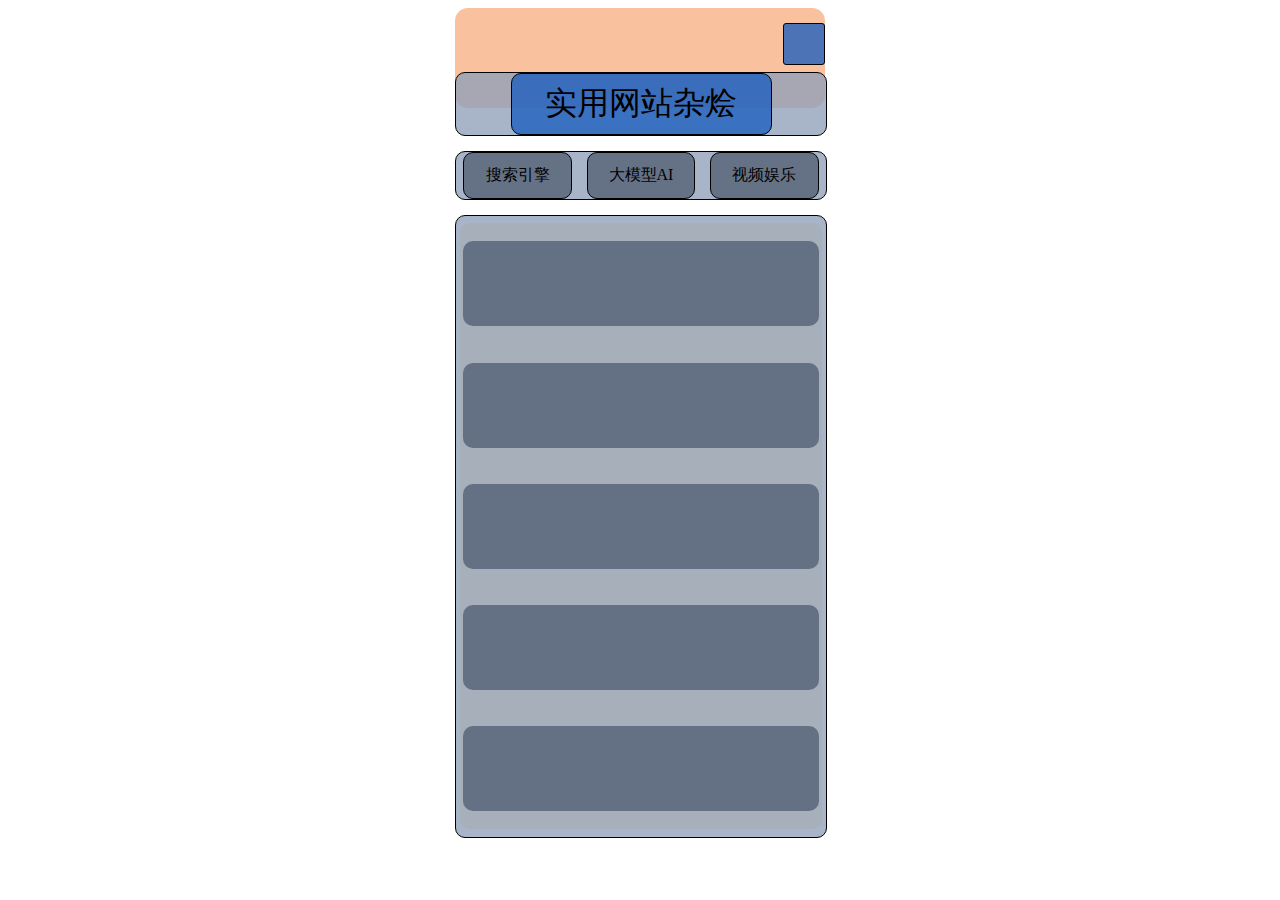
==== index.html @ 36138213 "Update index.html" ====
<!DOCTYPE html>
<html lang="zh">
<head>
    <meta charset="UTF-8">
    <meta name="viewport" content="width=device-width, initial-scale=1.0, maximum-scale=1.0, user-scalable=no">
    <title>改改看</title>
    <link rel="stylesheet" href="./styles.css">
</head>
<body>
    <div class="zhu">
        <div class="guanyu"></div>
        <div class="biaoti">
            <div class="biaoti-nei">实用网站杂烩</div>
        </div>
        <div class="biaoti">
            <div class="biaoti-nei-fenlei">搜索引擎</div>
            <div class="biaoti-nei-fenlei">大模型AI</div>
            <div class="biaoti-nei-fenlei">视频娱乐</div>
        </div>
        <div class="biaoti">
            <div class="biaoti-nei-liebiao">
                <div class="biaoti-nei-liebiao-nei"></div>
                <div class="biaoti-nei-liebiao-nei"></div>
                <div class="biaoti-nei-liebiao-nei"></div>
                <div class="biaoti-nei-liebiao-nei"></div>
                <div class="biaoti-nei-liebiao-nei"></div>
            </div>
        </div>
    </div>
<script src=""></script>
</body>
</html>
---- styles.css ----
.zhu {
  margin-left: auto;
  margin-right: auto;
  width: 370px;
  height: 100px;
  border-radius: 13px;
  background-color: rgba(241, 117, 40, 0.452);
}

.guanyu {
  float: right;
  width: 40px;
  height: 40px;
  margin-top: 4%;
  border-radius: 3px;
  background-color: rgba(27, 93, 190, 0.776);
  border: 1px solid #000; 

}

.biaoti {
  float: left;
  display: flex;  
  justify-content: center; /* 水平居中 */  
  align-items: center; /* 垂直居中 */ 
  width: 100%;
  margin-top: 2%;
  margin-bottom: 2%;
  border-radius: 10px;
  background-color: rgba(143, 160, 185, 0.776);
  border: 1px solid #000; 
  clear: both;
}

.biaoti-nei {
  display: flex;  
  justify-content: center; /* 水平居中 */  
  align-items: center; /* 垂直居中 */ 
  width: 70%;
  height: 60px;
  border-radius: 10px;
  background-color: rgba(27, 93, 190, 0.776);
  border: 1px solid #000; 
  font-size: 200%;
}

.biaoti-nei-fenlei {
  display: flex;  
  justify-content: center; /* 水平居中 */  
  align-items: center; /* 垂直居中 */ 
  margin-left: 2%;
  margin-right: 2%;
  width: 30%;
  height: 45px;
  border-radius: 10px;
  background-color: rgba(81, 94, 114, 0.776);
  border: 1px solid #000; 
  font-size: 100%;
}

.biaoti-nei-liebiao {
  width: 98%;
  margin-top: 2%;
  margin-bottom: 2%;
  border-radius: 10px;
  background-color: rgba(165, 172, 181, 0.776);
}

.biaoti-nei-liebiao-nei {
  float: left;
  margin-left: 1%;
  width: 98%;
  height: 85px;
  margin-top: 5%;
  margin-bottom: 5%;
  border-radius: 10px;
  background-color: rgba(81, 94, 114, 0.776);
  clear: both;
}
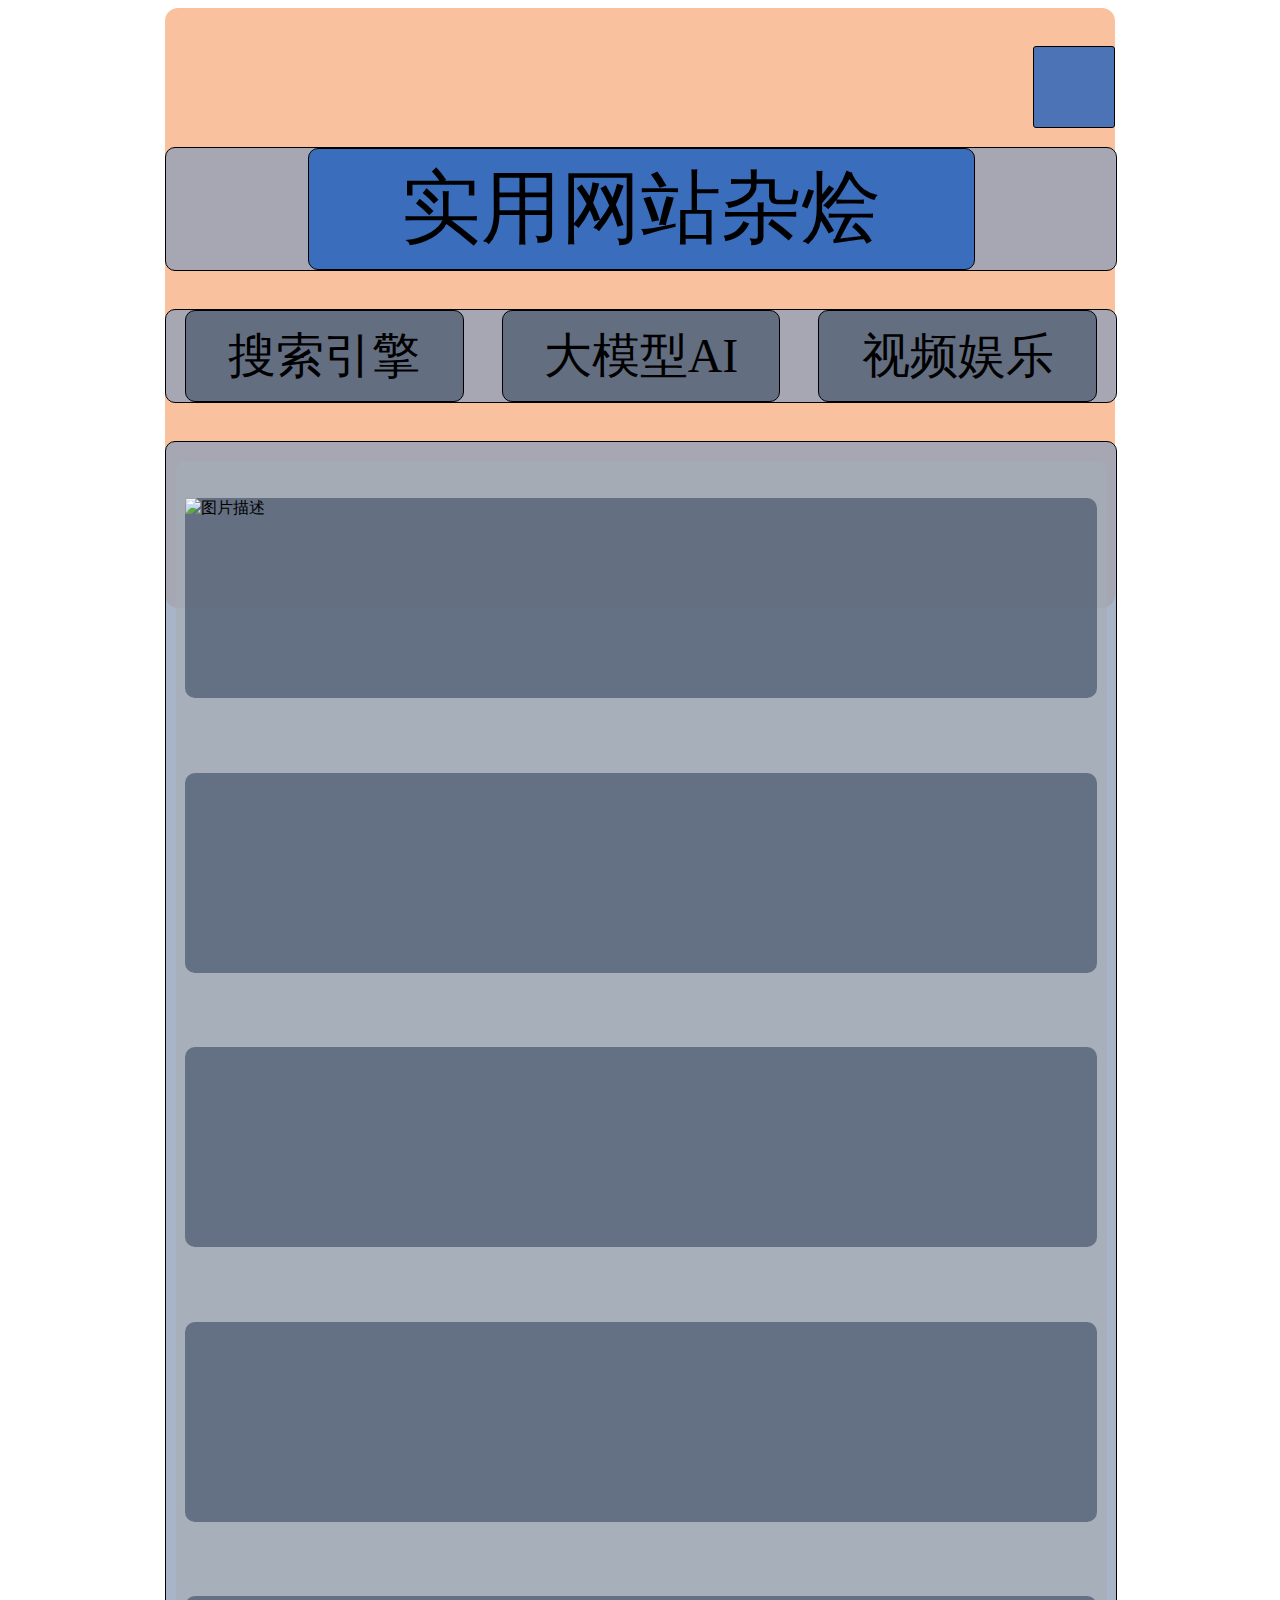
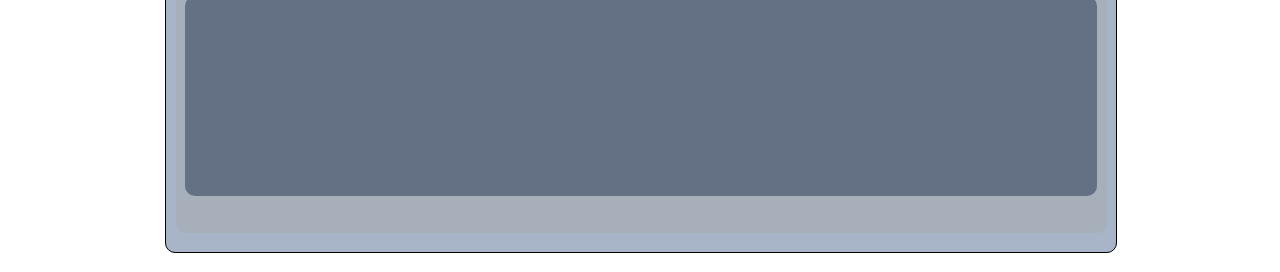
==== commit 6466af48: "Update index.html" ====
--- a/index.html
+++ b/index.html
@@ -2,7 +2,7 @@
 <html lang="zh">
 <head>
     <meta charset="UTF-8">
-    <meta name="viewport" content="width=device-width, initial-scale=1.0, maximum-scale=1.0, user-scalable=no">
+    <meta name="viewport"  initial-scale=1.0, maximum-scale=1.0, user-scalable=no">
     <title>改改看</title>
     <link rel="stylesheet" href="./styles.css">
 </head>
@@ -19,7 +19,11 @@
         </div>
         <div class="biaoti">
             <div class="biaoti-nei-liebiao">
-                <div class="biaoti-nei-liebiao-nei"></div>
+                <div class="biaoti-nei-liebiao-nei">
+                    <img src="./12341.jpg" alt="图片描述" class="tu">
+                    <div class="biaoti-nei-liebiao-nei-miaoshu"></div>
+                    <div class="biaoti-nei-liebiao-nei-lianjie"></div>
+                </div>
                 <div class="biaoti-nei-liebiao-nei"></div>
                 <div class="biaoti-nei-liebiao-nei"></div>
                 <div class="biaoti-nei-liebiao-nei"></div>
--- a/styles.css
+++ b/styles.css
@@ -1,16 +1,17 @@
+
 .zhu {
   margin-left: auto;
   margin-right: auto;
-  width: 370px;
-  height: 100px;
+  width: 950px;
+  height: 600px;
   border-radius: 13px;
   background-color: rgba(241, 117, 40, 0.452);
 }
 
 .guanyu {
   float: right;
-  width: 40px;
-  height: 40px;
+  width: 80px;
+  height: 80px;
   margin-top: 4%;
   border-radius: 3px;
   background-color: rgba(27, 93, 190, 0.776);
@@ -37,11 +38,11 @@
   justify-content: center; /* 水平居中 */  
   align-items: center; /* 垂直居中 */ 
   width: 70%;
-  height: 60px;
+  height: 120px;
   border-radius: 10px;
   background-color: rgba(27, 93, 190, 0.776);
   border: 1px solid #000; 
-  font-size: 200%;
+  font-size: 500%;
 }
 
 .biaoti-nei-fenlei {
@@ -51,11 +52,11 @@
   margin-left: 2%;
   margin-right: 2%;
   width: 30%;
-  height: 45px;
+  height: 90px;
   border-radius: 10px;
   background-color: rgba(81, 94, 114, 0.776);
   border: 1px solid #000; 
-  font-size: 100%;
+  font-size: 300%;
 }
 
 .biaoti-nei-liebiao {
@@ -70,9 +71,9 @@
   float: left;
   margin-left: 1%;
   width: 98%;
-  height: 85px;
-  margin-top: 5%;
-  margin-bottom: 5%;
+  height: 200px;
+  margin-top: 4%;
+  margin-bottom: 4%;
   border-radius: 10px;
   background-color: rgba(81, 94, 114, 0.776);
   clear: both;
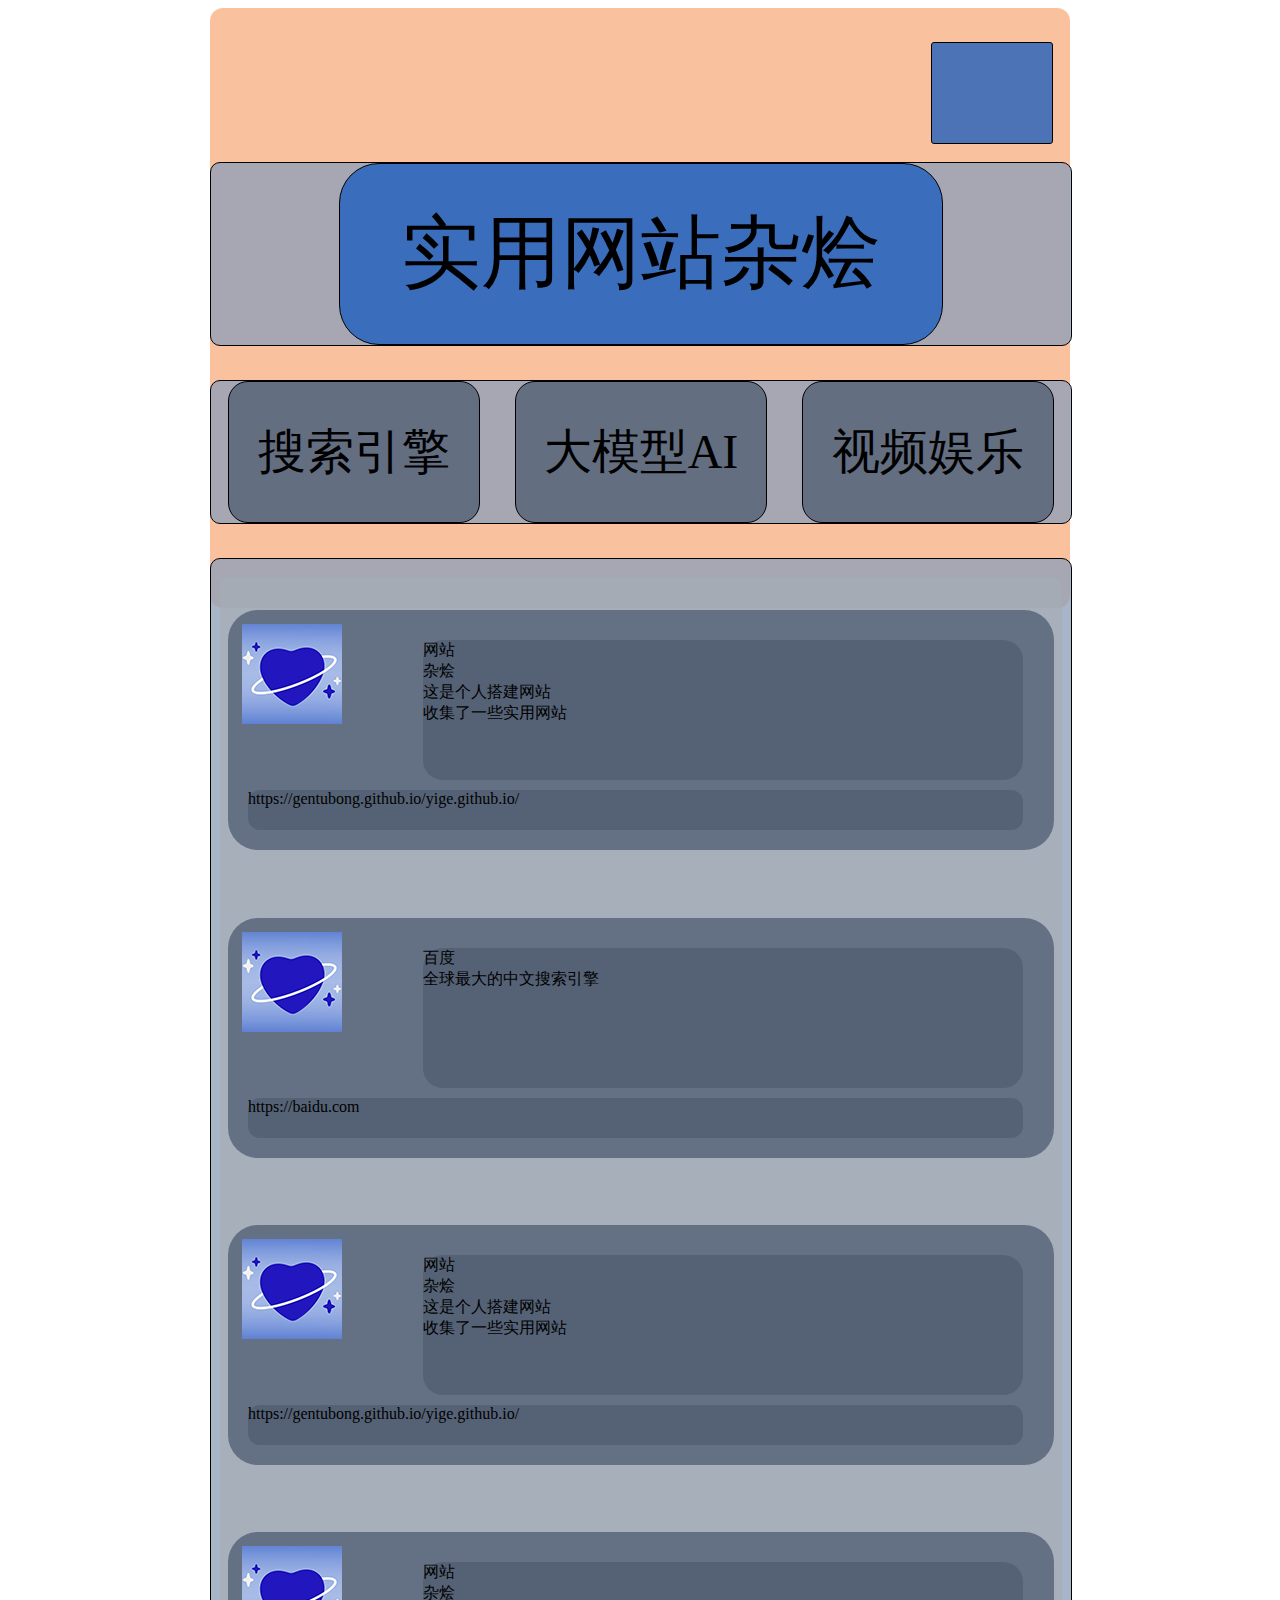
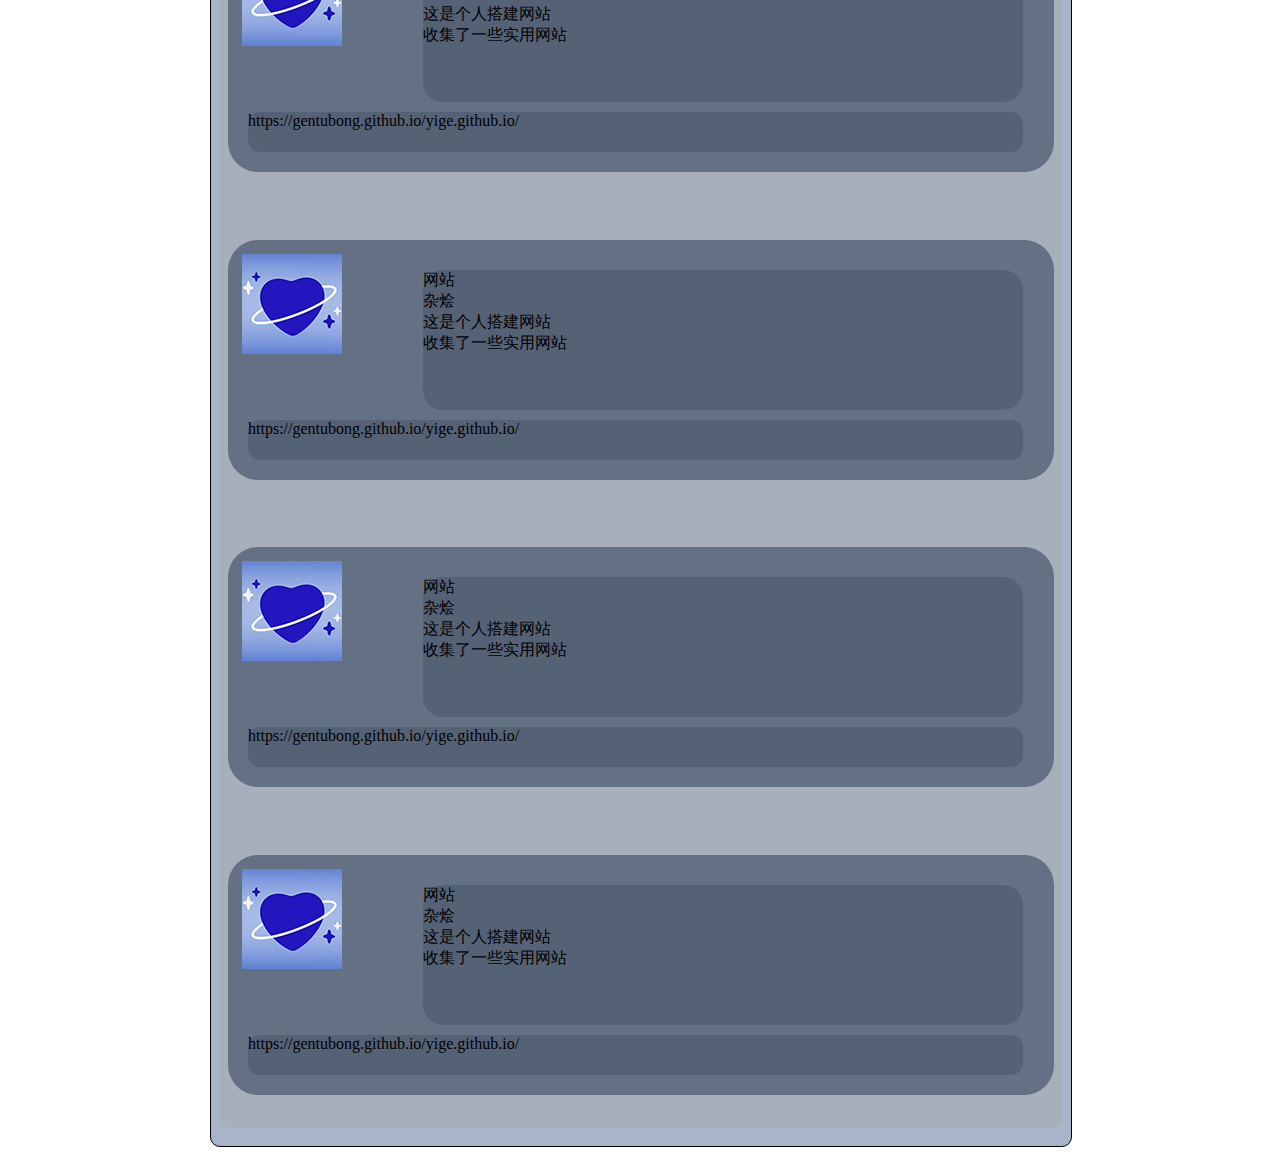
==== commit 72dbb22a: "Update index.html" ====
--- a/index.html
+++ b/index.html
@@ -3,12 +3,16 @@
 <head>
     <meta charset="UTF-8">
     <meta name="viewport"  initial-scale=1.0, maximum-scale=1.0, user-scalable=no">
-    <title>改改看</title>
+    <title>实用网站杂烩</title>
     <link rel="stylesheet" href="./styles.css">
 </head>
 <body>
     <div class="zhu">
-        <div class="guanyu"></div>
+        <div class="guanyu" onclick="guanyu()">
+            <div class="guanyu-nei"></div>
+            <div class="guanyu-nei"></div>
+            <div class="guanyu-nei"></div>
+        </div>
         <div class="biaoti">
             <div class="biaoti-nei">实用网站杂烩</div>
         </div>
@@ -19,18 +23,79 @@
         </div>
         <div class="biaoti">
             <div class="biaoti-nei-liebiao">
-                <div class="biaoti-nei-liebiao-nei">
-                    <img src="./12341.jpg" alt="图片描述" class="tu">
-                    <div class="biaoti-nei-liebiao-nei-miaoshu"></div>
-                    <div class="biaoti-nei-liebiao-nei-lianjie"></div>
+                <div class="biaoti-nei-liebiao-nei" id="id-1">
+                    <div class="tu">
+                        <img src="./12341.jpg" alt="图片描述" class="tu-nei">
+                    </div>
+                    <div class="biaoti-nei-liebiao-nei-miaoshu">
+                        <div class="miaoshu-biaoti">网站<br>杂烩</div><!-- 标题 -->
+                        <div class="miaoshu-neirong">这是个人搭建网站<br>收集了一些实用网站</div><!-- 描述 -->
+                    </div> 
+                    <div class="biaoti-nei-liebiao-nei-lianjie">https://gentubong.github.io/yige.github.io/</div> <!-- 放入链接 -->
                 </div>
-                <div class="biaoti-nei-liebiao-nei"></div>
-                <div class="biaoti-nei-liebiao-nei"></div>
-                <div class="biaoti-nei-liebiao-nei"></div>
-                <div class="biaoti-nei-liebiao-nei"></div>
+                <div class="biaoti-nei-liebiao-nei" id="id-2">
+                    <div class="tu">
+                        <img src="./12341.jpg" alt="图片描述" class="tu-nei">
+                    </div>
+                    <div class="biaoti-nei-liebiao-nei-miaoshu">
+                        <div class="miaoshu-biaoti">百度</div><!-- 标题 -->
+                        <div class="miaoshu-neirong">全球最大的中文搜索引擎</div><!-- 描述 -->
+                    </div> 
+                    <div class="biaoti-nei-liebiao-nei-lianjie">https://baidu.com</div> <!-- 放入链接 -->
+                </div>
+                <div class="biaoti-nei-liebiao-nei" id="id-1">
+                    <div class="tu">
+                        <img src="./12341.jpg" alt="图片描述" class="tu-nei">
+                    </div>
+                    <div class="biaoti-nei-liebiao-nei-miaoshu">
+                        <div class="miaoshu-biaoti">网站<br>杂烩</div><!-- 标题 -->
+                        <div class="miaoshu-neirong">这是个人搭建网站<br>收集了一些实用网站</div><!-- 描述 -->
+                    </div> 
+                    <div class="biaoti-nei-liebiao-nei-lianjie">https://gentubong.github.io/yige.github.io/</div> <!-- 放入链接 -->
+                </div>
+                <div class="biaoti-nei-liebiao-nei" id="id-1">
+                    <div class="tu">
+                        <img src="./12341.jpg" alt="图片描述" class="tu-nei">
+                    </div>
+                    <div class="biaoti-nei-liebiao-nei-miaoshu">
+                        <div class="miaoshu-biaoti">网站<br>杂烩</div><!-- 标题 -->
+                        <div class="miaoshu-neirong">这是个人搭建网站<br>收集了一些实用网站</div><!-- 描述 -->
+                    </div> 
+                    <div class="biaoti-nei-liebiao-nei-lianjie">https://gentubong.github.io/yige.github.io/</div> <!-- 放入链接 -->
+                </div>
+                <div class="biaoti-nei-liebiao-nei" id="id-1">
+                    <div class="tu">
+                        <img src="./12341.jpg" alt="图片描述" class="tu-nei">
+                    </div>
+                    <div class="biaoti-nei-liebiao-nei-miaoshu">
+                        <div class="miaoshu-biaoti">网站<br>杂烩</div><!-- 标题 -->
+                        <div class="miaoshu-neirong">这是个人搭建网站<br>收集了一些实用网站</div><!-- 描述 -->
+                    </div> 
+                    <div class="biaoti-nei-liebiao-nei-lianjie">https://gentubong.github.io/yige.github.io/</div> <!-- 放入链接 -->
+                </div>
+                <div class="biaoti-nei-liebiao-nei" id="id-1">
+                    <div class="tu">
+                        <img src="./12341.jpg" alt="图片描述" class="tu-nei">
+                    </div>
+                    <div class="biaoti-nei-liebiao-nei-miaoshu">
+                        <div class="miaoshu-biaoti">网站<br>杂烩</div><!-- 标题 -->
+                        <div class="miaoshu-neirong">这是个人搭建网站<br>收集了一些实用网站</div><!-- 描述 -->
+                    </div> 
+                    <div class="biaoti-nei-liebiao-nei-lianjie">https://gentubong.github.io/yige.github.io/</div> <!-- 放入链接 -->
+                </div>
+                <div class="biaoti-nei-liebiao-nei" id="id-1">
+                    <div class="tu">
+                        <img src="./12341.jpg" alt="图片描述" class="tu-nei">
+                    </div>
+                    <div class="biaoti-nei-liebiao-nei-miaoshu">
+                        <div class="miaoshu-biaoti">网站<br>杂烩</div><!-- 标题 -->
+                        <div class="miaoshu-neirong">这是个人搭建网站<br>收集了一些实用网站</div><!-- 描述 -->
+                    </div> 
+                    <div class="biaoti-nei-liebiao-nei-lianjie">https://gentubong.github.io/yige.github.io/</div> <!-- 放入链接 -->
+                </div>
             </div>
         </div>
     </div>
-<script src=""></script>
+<script src="./example.js"></script>
 </body>
 </html>
--- a/styles.css
+++ b/styles.css
@@ -2,7 +2,7 @@
 .zhu {
   margin-left: auto;
   margin-right: auto;
-  width: 950px;
+  width: 860px;
   height: 600px;
   border-radius: 13px;
   background-color: rgba(241, 117, 40, 0.452);
@@ -10,9 +10,10 @@
 
 .guanyu {
   float: right;
-  width: 80px;
-  height: 80px;
+  width: 120px;
+  height: 100px;
   margin-top: 4%;
+  margin-right: 2%;
   border-radius: 3px;
   background-color: rgba(27, 93, 190, 0.776);
   border: 1px solid #000; 
@@ -38,8 +39,8 @@
   justify-content: center; /* 水平居中 */  
   align-items: center; /* 垂直居中 */ 
   width: 70%;
-  height: 120px;
-  border-radius: 10px;
+  height: 180px;
+  border-radius: 40px;
   background-color: rgba(27, 93, 190, 0.776);
   border: 1px solid #000; 
   font-size: 500%;
@@ -52,8 +53,8 @@
   margin-left: 2%;
   margin-right: 2%;
   width: 30%;
-  height: 90px;
-  border-radius: 10px;
+  height: 140px;
+  border-radius: 20px;
   background-color: rgba(81, 94, 114, 0.776);
   border: 1px solid #000; 
   font-size: 300%;
@@ -71,10 +72,36 @@
   float: left;
   margin-left: 1%;
   width: 98%;
-  height: 200px;
+  height: 240px;
   margin-top: 4%;
   margin-bottom: 4%;
-  border-radius: 10px;
+  border-radius: 30px;
   background-color: rgba(81, 94, 114, 0.776);
   clear: both;
 }
+
+.tu {
+  width: 160px;
+  height: 160px;
+  margin-top: 14px;
+  margin-left: 14px;
+  border-radius: 20px;
+}
+
+.biaoti-nei-liebiao-nei-miaoshu {
+  margin-left: 195px;
+  width: 600px;
+  height: 140px;
+  margin-top: -144px;
+  border-radius: 20px;
+  background-color: rgba(81, 94, 114, 0.776);
+}
+
+.biaoti-nei-liebiao-nei-lianjie {
+  margin-left: 20px;
+  width: 775px;
+  height: 40px;
+  margin-top: 10px;
+  border-radius: 12px;
+  background-color: rgba(81, 94, 114, 0.776);
+}
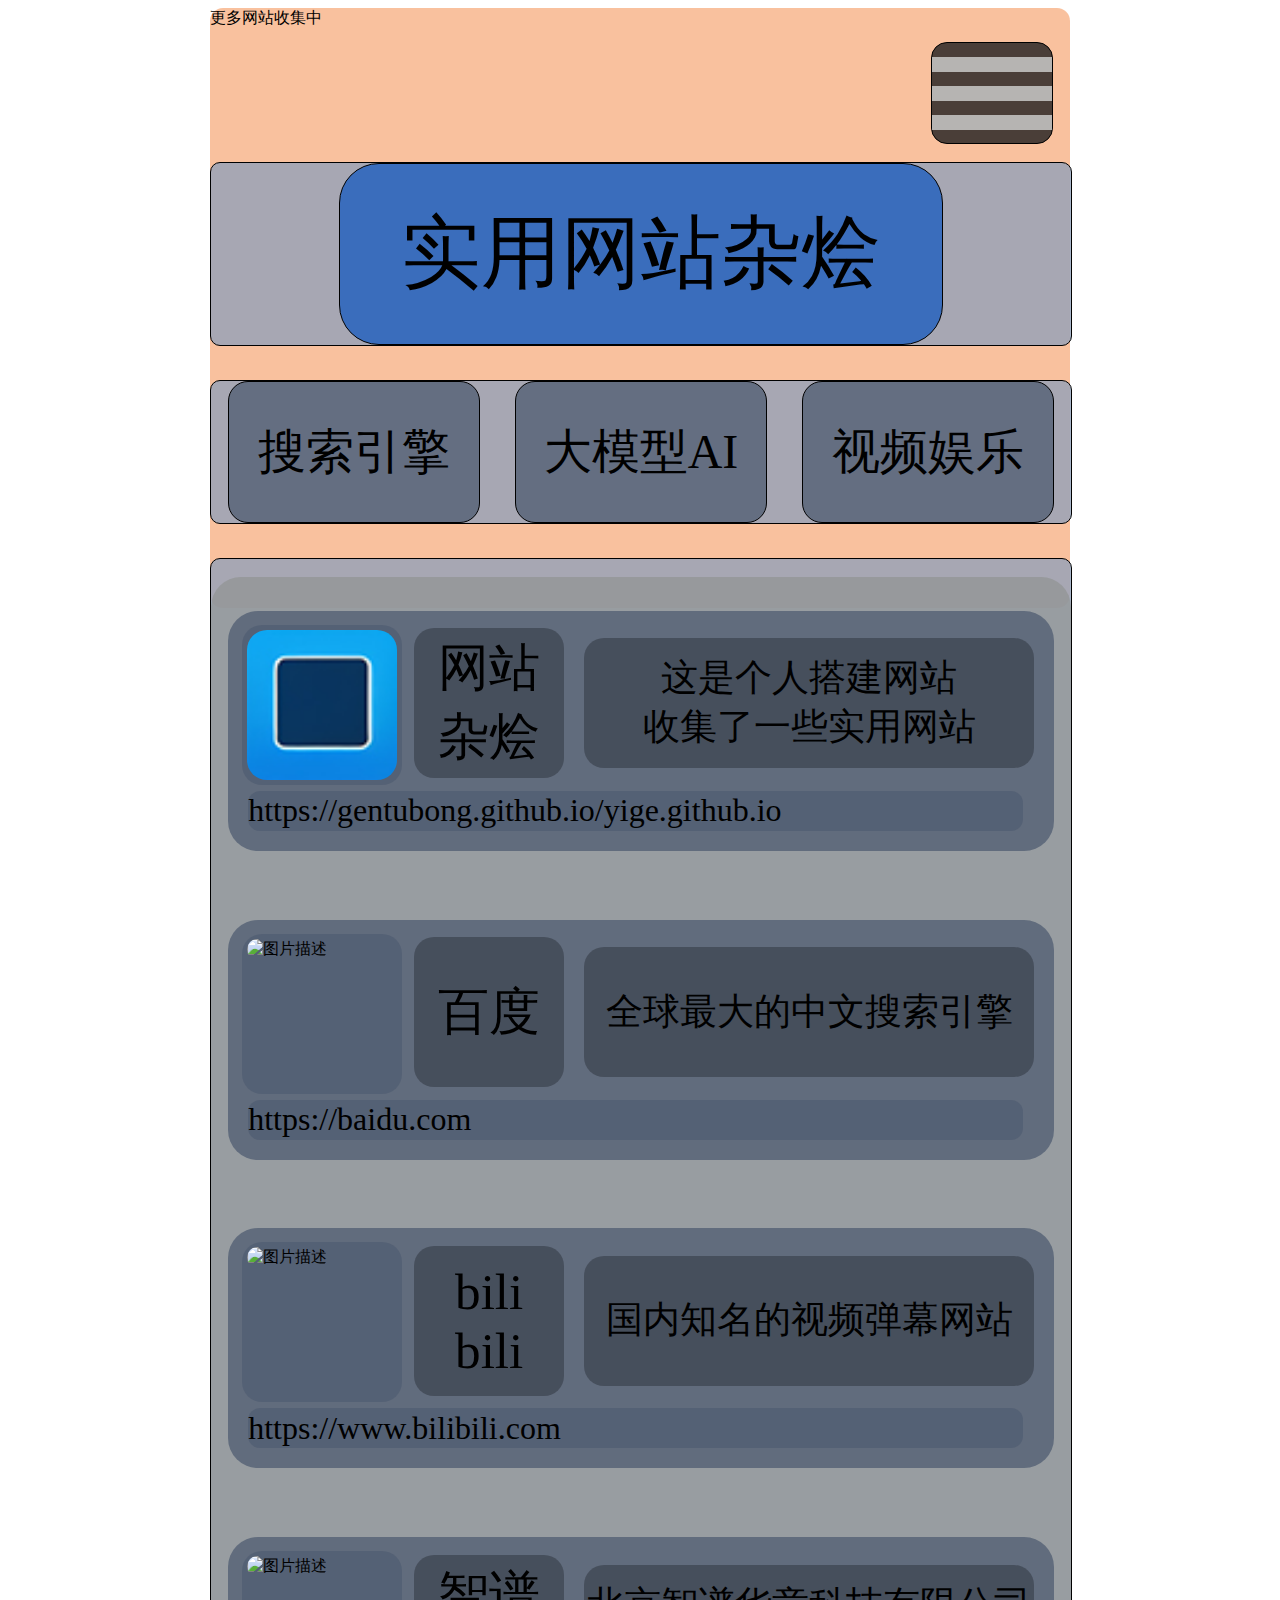
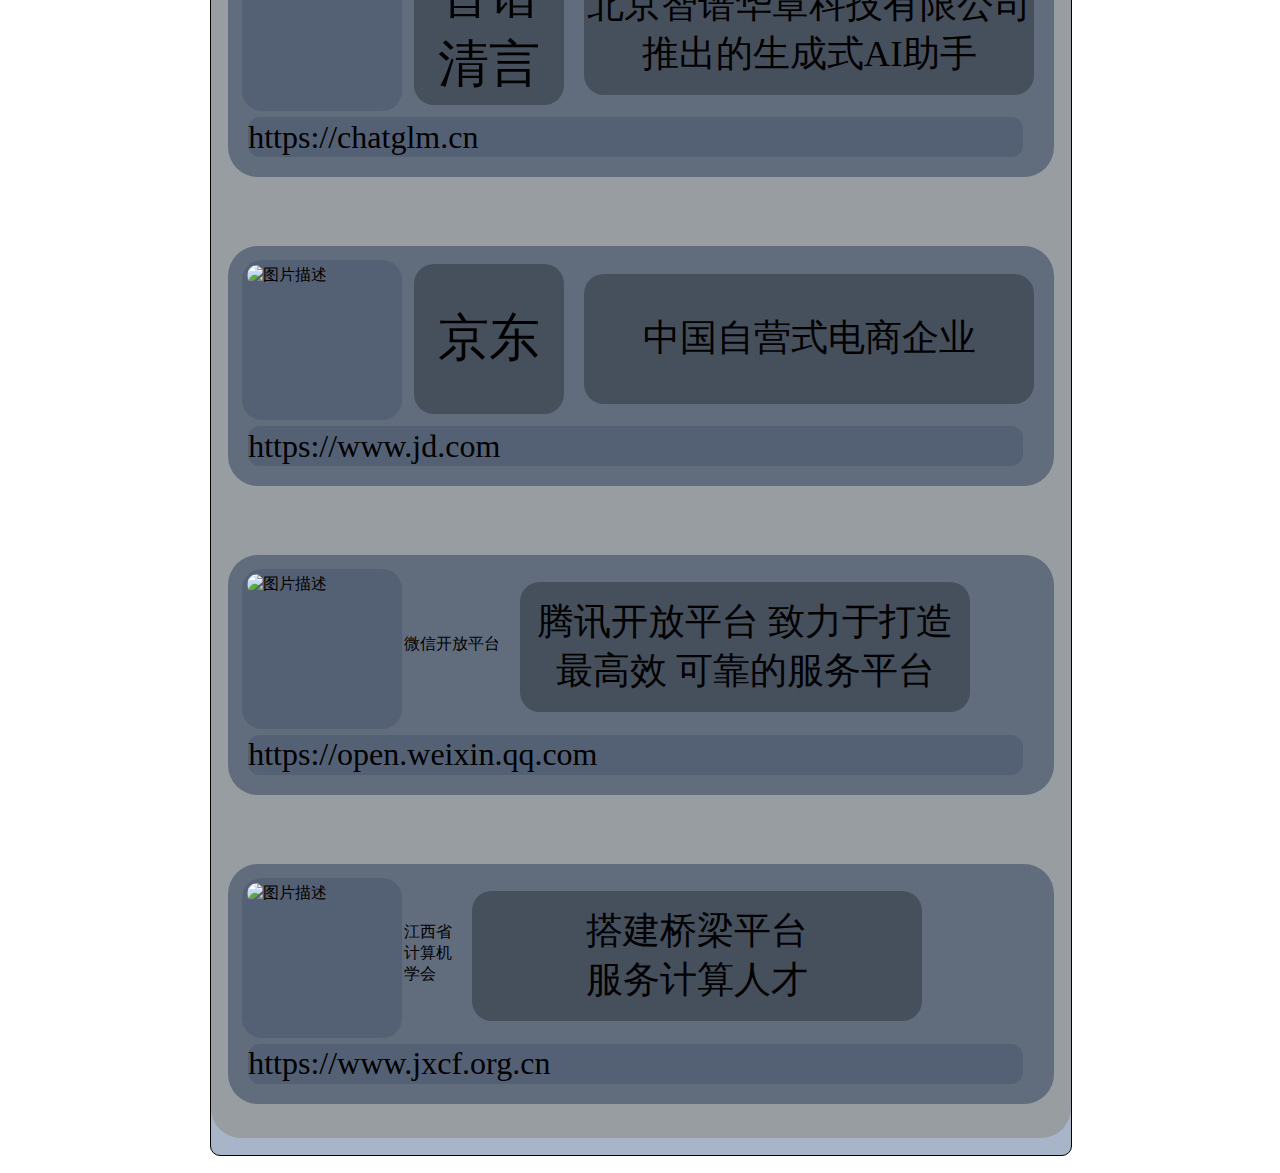
==== commit ead08329: "Update index.html" ====
--- a/index.html
+++ b/index.html
@@ -5,6 +5,7 @@
     <meta name="viewport"  initial-scale=1.0, maximum-scale=1.0, user-scalable=no">
     <title>实用网站杂烩</title>
     <link rel="stylesheet" href="./styles.css">
+    <link rel="icon" href="./12341.jpg">
 </head>
 <body>
     <div class="zhu">
@@ -31,11 +32,11 @@
                         <div class="miaoshu-biaoti">网站<br>杂烩</div><!-- 标题 -->
                         <div class="miaoshu-neirong">这是个人搭建网站<br>收集了一些实用网站</div><!-- 描述 -->
                     </div> 
-                    <div class="biaoti-nei-liebiao-nei-lianjie">https://gentubong.github.io/yige.github.io/</div> <!-- 放入链接 -->
+                    <div class="biaoti-nei-liebiao-nei-lianjie">https://gentubong.github.io/yige.github.io</div> <!-- 放入链接 -->
                 </div>
                 <div class="biaoti-nei-liebiao-nei" id="id-2">
                     <div class="tu">
-                        <img src="./12341.jpg" alt="图片描述" class="tu-nei">
+                        <img src="https://www.baidu.com/favicon.ico" alt="图片描述" class="tu-nei">
                     </div>
                     <div class="biaoti-nei-liebiao-nei-miaoshu">
                         <div class="miaoshu-biaoti">百度</div><!-- 标题 -->
@@ -43,58 +44,59 @@
                     </div> 
                     <div class="biaoti-nei-liebiao-nei-lianjie">https://baidu.com</div> <!-- 放入链接 -->
                 </div>
-                <div class="biaoti-nei-liebiao-nei" id="id-1">
+                <div class="biaoti-nei-liebiao-nei" id="id-3"><!-- id -->
                     <div class="tu">
-                        <img src="./12341.jpg" alt="图片描述" class="tu-nei">
+                        <img src="https://www.bilibili.com/favicon.ico" alt="图片描述" class="tu-nei">
                     </div>
                     <div class="biaoti-nei-liebiao-nei-miaoshu">
-                        <div class="miaoshu-biaoti">网站<br>杂烩</div><!-- 标题 -->
-                        <div class="miaoshu-neirong">这是个人搭建网站<br>收集了一些实用网站</div><!-- 描述 -->
+                        <div class="miaoshu-biaoti">bili<br>bili</div><!-- 标题 -->
+                        <div class="miaoshu-neirong">国内知名的视频弹幕网站</div><!-- 描述 -->
                     </div> 
-                    <div class="biaoti-nei-liebiao-nei-lianjie">https://gentubong.github.io/yige.github.io/</div> <!-- 放入链接 -->
+                    <div class="biaoti-nei-liebiao-nei-lianjie">https://www.bilibili.com</div> <!-- 放入链接 -->
                 </div>
-                <div class="biaoti-nei-liebiao-nei" id="id-1">
+                <div class="biaoti-nei-liebiao-nei" id="id-4">
                     <div class="tu">
-                        <img src="./12341.jpg" alt="图片描述" class="tu-nei">
+                        <img src="https://chatglm.cn/img/icons/favicon-32x32.png" alt="图片描述" class="tu-nei">
                     </div>
                     <div class="biaoti-nei-liebiao-nei-miaoshu">
-                        <div class="miaoshu-biaoti">网站<br>杂烩</div><!-- 标题 -->
-                        <div class="miaoshu-neirong">这是个人搭建网站<br>收集了一些实用网站</div><!-- 描述 -->
+                        <div class="miaoshu-biaoti">智谱<br>清言</div><!-- 标题 -->
+                        <div class="miaoshu-neirong">北京智谱华章科技有限公司<br>推出的生成式AI助手</div><!-- 描述 -->
                     </div> 
-                    <div class="biaoti-nei-liebiao-nei-lianjie">https://gentubong.github.io/yige.github.io/</div> <!-- 放入链接 -->
+                    <div class="biaoti-nei-liebiao-nei-lianjie">https://chatglm.cn</div> <!-- 放入链接 -->
                 </div>
-                <div class="biaoti-nei-liebiao-nei" id="id-1">
+                <div class="biaoti-nei-liebiao-nei" id="id-5">
                     <div class="tu">
-                        <img src="./12341.jpg" alt="图片描述" class="tu-nei">
+                        <img src="https://www.jd.com/favicon.ico" alt="图片描述" class="tu-nei">
                     </div>
                     <div class="biaoti-nei-liebiao-nei-miaoshu">
-                        <div class="miaoshu-biaoti">网站<br>杂烩</div><!-- 标题 -->
-                        <div class="miaoshu-neirong">这是个人搭建网站<br>收集了一些实用网站</div><!-- 描述 -->
+                        <div class="miaoshu-biaoti">京东</div><!-- 标题 -->
+                        <div class="miaoshu-neirong">中国自营式电商企业</div><!-- 描述 -->
                     </div> 
-                    <div class="biaoti-nei-liebiao-nei-lianjie">https://gentubong.github.io/yige.github.io/</div> <!-- 放入链接 -->
+                    <div class="biaoti-nei-liebiao-nei-lianjie">https://www.jd.com</div> <!-- 放入链接 -->
                 </div>
-                <div class="biaoti-nei-liebiao-nei" id="id-1">
+                <div class="biaoti-nei-liebiao-nei" id="id-6">
                     <div class="tu">
-                        <img src="./12341.jpg" alt="图片描述" class="tu-nei">
+                        <img src="https://res.wx.qq.com/a/wx_fed/assets/res/NTI4MWU5.ico" alt="图片描述" class="tu-nei">
                     </div>
                     <div class="biaoti-nei-liebiao-nei-miaoshu">
-                        <div class="miaoshu-biaoti">网站<br>杂烩</div><!-- 标题 -->
-                        <div class="miaoshu-neirong">这是个人搭建网站<br>收集了一些实用网站</div><!-- 描述 -->
+                        <div class="miaoshu-biaoti1">微信开放平台</div><!-- 标题 -->
+                        <div class="miaoshu-neirong">腾讯开放平台 致力于打造最高效 可靠的服务平台</div><!-- 描述 -->
                     </div> 
-                    <div class="biaoti-nei-liebiao-nei-lianjie">https://gentubong.github.io/yige.github.io/</div> <!-- 放入链接 -->
+                    <div class="biaoti-nei-liebiao-nei-lianjie">https://open.weixin.qq.com</div> <!-- 放入链接 -->
                 </div>
-                <div class="biaoti-nei-liebiao-nei" id="id-1">
+                <div class="biaoti-nei-liebiao-nei" id="id-7">
                     <div class="tu">
-                        <img src="./12341.jpg" alt="图片描述" class="tu-nei">
+                        <img src="https://www.jxcf.org.cn/public/images/icons/favicon.ico" alt="图片描述" class="tu-nei">
                     </div>
                     <div class="biaoti-nei-liebiao-nei-miaoshu">
-                        <div class="miaoshu-biaoti">网站<br>杂烩</div><!-- 标题 -->
-                        <div class="miaoshu-neirong">这是个人搭建网站<br>收集了一些实用网站</div><!-- 描述 -->
+                        <div class="miaoshu-biaoti1">江西省<br>计算机<br>学会</div><!-- 标题 -->
+                        <div class="miaoshu-neirong">搭建桥梁平台<br>服务计算人才</div><!-- 描述 -->
                     </div> 
-                    <div class="biaoti-nei-liebiao-nei-lianjie">https://gentubong.github.io/yige.github.io/</div> <!-- 放入链接 -->
+                    <div class="biaoti-nei-liebiao-nei-lianjie">https://www.jxcf.org.cn</div> <!-- 放入链接 -->
                 </div>
             </div>
         </div>
+        <div class="gengduo">更多网站收集中</div>
     </div>
 <script src="./example.js"></script>
 </body>
--- a/styles.css
+++ b/styles.css
@@ -14,10 +14,16 @@
   height: 100px;
   margin-top: 4%;
   margin-right: 2%;
-  border-radius: 3px;
-  background-color: rgba(27, 93, 190, 0.776);
+  border-radius: 16px;
+  background-color: rgba(23, 24, 27, 0.776);
   border: 1px solid #000; 
+}
 
+.guanyu-nei {
+  margin-top: 14px;
+  width: 100%;
+  height: 15px;
+  background-color: rgba(214, 214, 214, 0.776);
 }
 
 .biaoti {
@@ -29,7 +35,7 @@
   margin-top: 2%;
   margin-bottom: 2%;
   border-radius: 10px;
-  background-color: rgba(143, 160, 185, 0.776);
+  background-color: rgba(143, 160, 185, 0.776);/*测试用  记得删 */
   border: 1px solid #000; 
   clear: both;
 }
@@ -61,17 +67,17 @@
 }
 
 .biaoti-nei-liebiao {
-  width: 98%;
+  width: 100%;
   margin-top: 2%;
   margin-bottom: 2%;
-  border-radius: 10px;
-  background-color: rgba(165, 172, 181, 0.776);
+  border-radius: 30px;
+  background-color: rgba(147, 149, 150, 0.776);
 }
 
 .biaoti-nei-liebiao-nei {
   float: left;
-  margin-left: 1%;
-  width: 98%;
+  margin-left: 2%;
+  width: 96%;
   height: 240px;
   margin-top: 4%;
   margin-bottom: 4%;
@@ -86,22 +92,63 @@
   margin-top: 14px;
   margin-left: 14px;
   border-radius: 20px;
+  background-color: rgba(81, 94, 114, 0.776);
+}
+
+.tu-nei {
+  width: 150px;
+  height: 150px;
+  margin-left: 5px;
+  margin-top: 5px;
+  border-radius: 20px;
 }
 
 .biaoti-nei-liebiao-nei-miaoshu {
-  margin-left: 195px;
-  width: 600px;
-  height: 140px;
-  margin-top: -144px;
+  display: flex;  
+  align-items: center; /* 垂直居中 */ 
+  margin-left: 176px;
+  width: 640px;
+  height: 160px;
+  margin-top: -164px;
   border-radius: 20px;
-  background-color: rgba(81, 94, 114, 0.776);
+}
+
+.miaoshu-biaoti {
+  display: flex;  
+  align-items: center; /* 垂直居中 */  
+  justify-content: center; /* 水平居中 */
+  text-align: center;
+  margin-left: 10px;
+  width: 150px;
+  height: 150px;
+  margin-top: 5px;
+  border-radius: 20px;
+  background-color: rgba(63, 71, 83, 0.776);
+  font-size: 320%;
+}
+
+.miaoshu-neirong {
+  display: flex;  
+  align-items: center; /* 垂直居中 */  
+  justify-content: center; /* 水平居中 */
+  text-align: center;
+  margin-left: 20px;
+  width: 450px;
+  height: 130px;
+  margin-top: 5px;
+  border-radius: 20px;
+  background-color: rgba(63, 71, 83, 0.776);/*删除*/
+  font-size: 230%;
 }
 
 .biaoti-nei-liebiao-nei-lianjie {
+  display: flex;  
+  align-items: center; /* 垂直居中 */
   margin-left: 20px;
   width: 775px;
   height: 40px;
   margin-top: 10px;
   border-radius: 12px;
   background-color: rgba(81, 94, 114, 0.776);
+  font-size: 200%;
 }
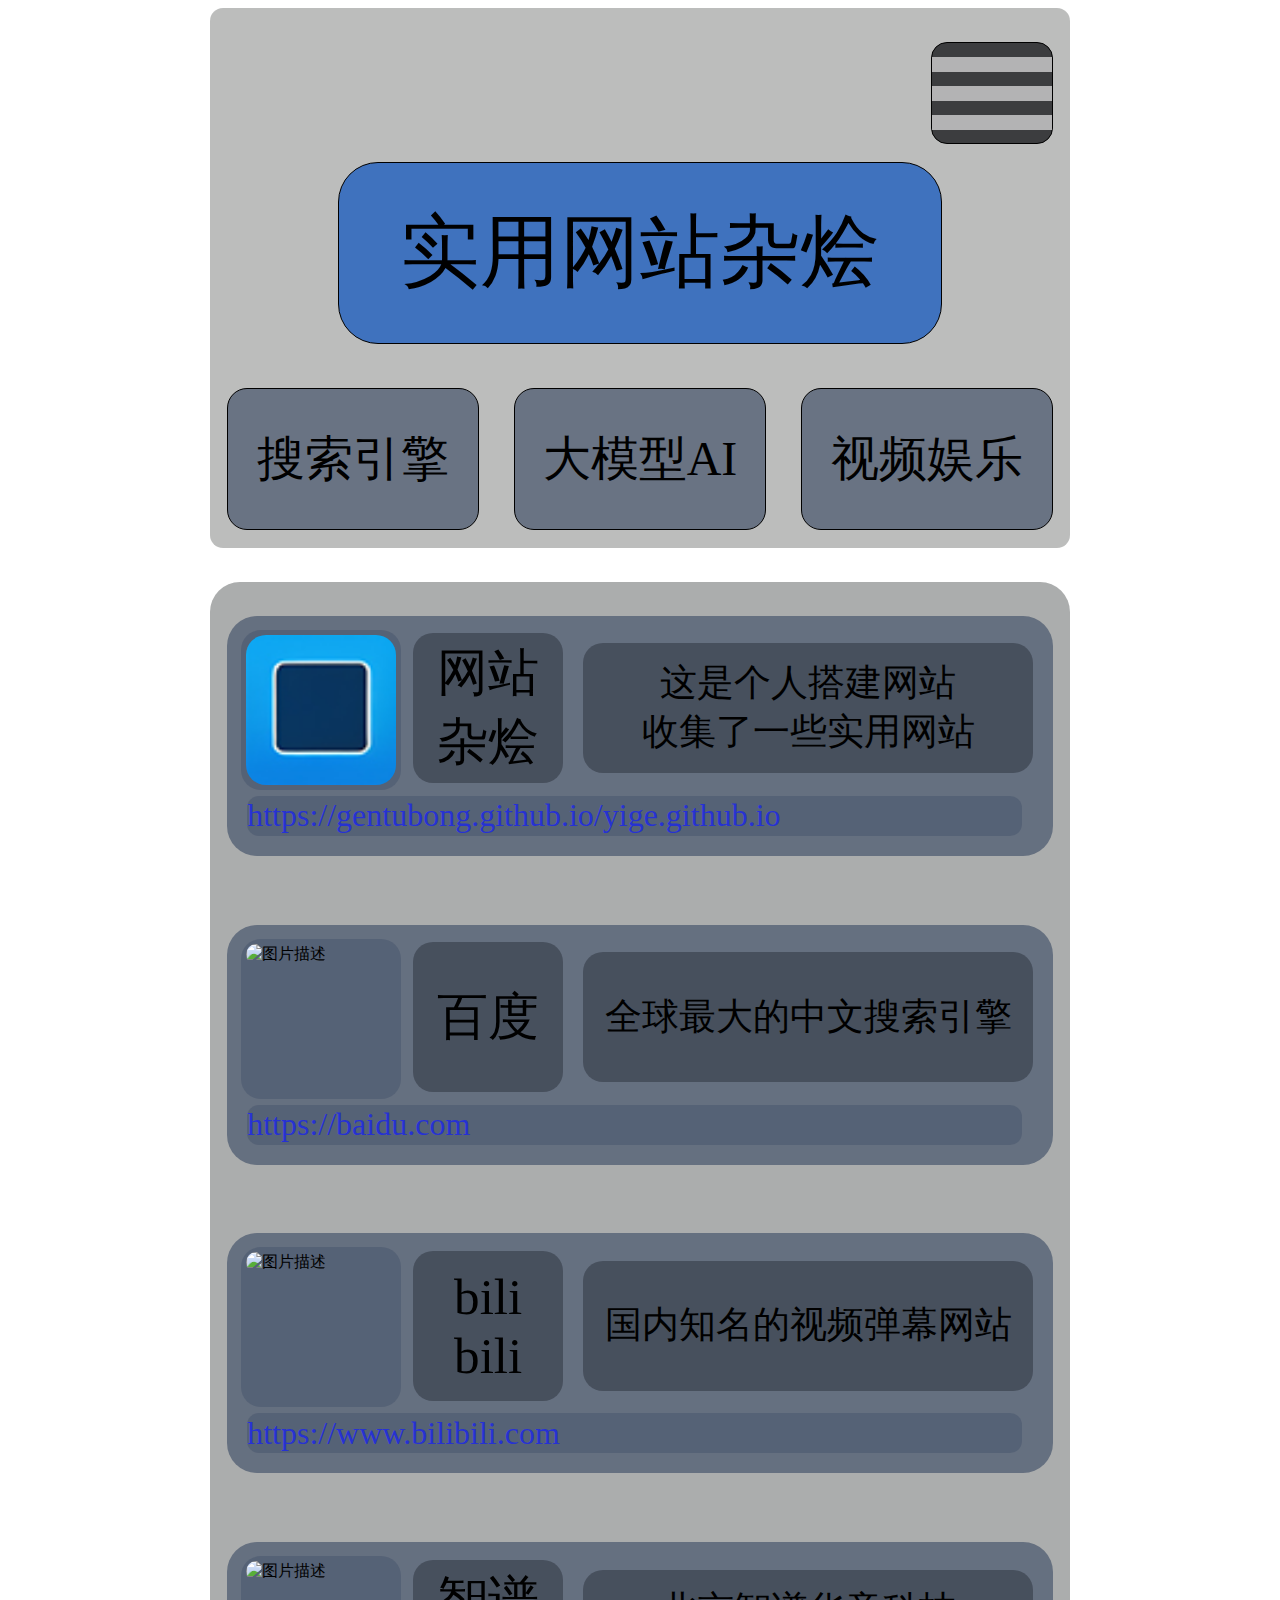
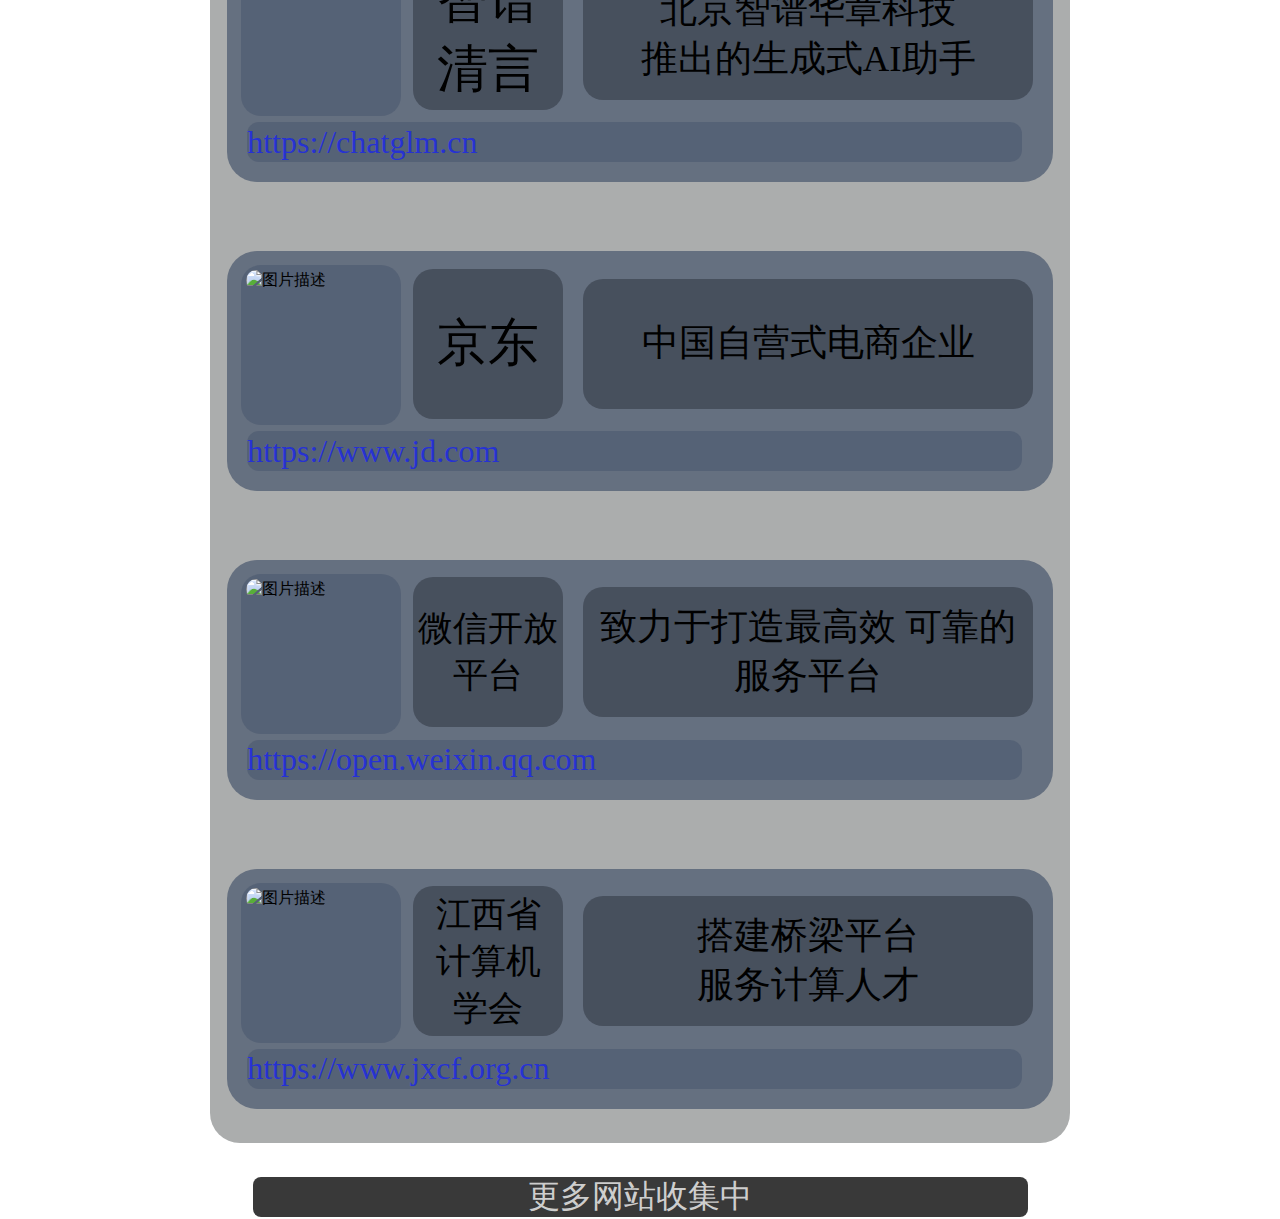
==== commit 04cdadde: "Update index.html" ====
--- a/index.html
+++ b/index.html
@@ -60,7 +60,7 @@
                     </div>
                     <div class="biaoti-nei-liebiao-nei-miaoshu">
                         <div class="miaoshu-biaoti">智谱<br>清言</div><!-- 标题 -->
-                        <div class="miaoshu-neirong">北京智谱华章科技有限公司<br>推出的生成式AI助手</div><!-- 描述 -->
+                        <div class="miaoshu-neirong">北京智谱华章科技<br>推出的生成式AI助手</div><!-- 描述 -->
                     </div> 
                     <div class="biaoti-nei-liebiao-nei-lianjie">https://chatglm.cn</div> <!-- 放入链接 -->
                 </div>
@@ -80,7 +80,7 @@
                     </div>
                     <div class="biaoti-nei-liebiao-nei-miaoshu">
                         <div class="miaoshu-biaoti1">微信开放平台</div><!-- 标题 -->
-                        <div class="miaoshu-neirong">腾讯开放平台 致力于打造最高效 可靠的服务平台</div><!-- 描述 -->
+                        <div class="miaoshu-neirong">致力于打造最高效 可靠的服务平台</div><!-- 描述 -->
                     </div> 
                     <div class="biaoti-nei-liebiao-nei-lianjie">https://open.weixin.qq.com</div> <!-- 放入链接 -->
                 </div>
--- a/styles.css
+++ b/styles.css
@@ -1,11 +1,10 @@
-
 .zhu {
   margin-left: auto;
   margin-right: auto;
   width: 860px;
-  height: 600px;
+  height: 540px;
   border-radius: 13px;
-  background-color: rgba(241, 117, 40, 0.452);
+  background-color: rgba(156, 157, 156, 0.678);/* 删除 */
 }
 
 .guanyu {
@@ -35,8 +34,7 @@
   margin-top: 2%;
   margin-bottom: 2%;
   border-radius: 10px;
-  background-color: rgba(143, 160, 185, 0.776);/*测试用  记得删 */
-  border: 1px solid #000; 
+  /* background-color: rgba(143, 160, 185, 0.776);/*测试用  记得删 */
   clear: both;
 }
 
@@ -56,6 +54,7 @@
   display: flex;  
   justify-content: center; /* 水平居中 */  
   align-items: center; /* 垂直居中 */ 
+  margin-top: 10px;
   margin-left: 2%;
   margin-right: 2%;
   width: 30%;
@@ -127,6 +126,21 @@
   font-size: 320%;
 }
 
+.miaoshu-biaoti1 {
+  display: flex;  
+  align-items: center; /* 垂直居中 */  
+  justify-content: center; /* 水平居中 */
+  text-align: center;
+  margin-left: 10px;
+  width: 150px;
+  height: 150px;
+  margin-top: 5px;
+  border-radius: 20px;
+  background-color: rgba(63, 71, 83, 0.776);
+  font-size: 220%;
+}
+
+
 .miaoshu-neirong {
   display: flex;  
   align-items: center; /* 垂直居中 */  
@@ -151,4 +165,21 @@
   border-radius: 12px;
   background-color: rgba(81, 94, 114, 0.776);
   font-size: 200%;
+  color: rgba(23, 34, 241, 0.776);
 }
+
+.gengduo {
+  display: flex;  
+  align-items: center; /* 垂直居中 */
+  justify-content: center; /* 水平居中 */
+  text-align: center;
+  margin-left: auto;
+  margin-right: auto;
+  width: 775px;
+  height: 40px;
+  margin-top: 10px;
+  border-radius: 8px;
+  background-color: rgba(0, 0, 0, 0.776);
+  font-size: 200%;
+  color: rgba(255, 255, 255, 0.776);
+}
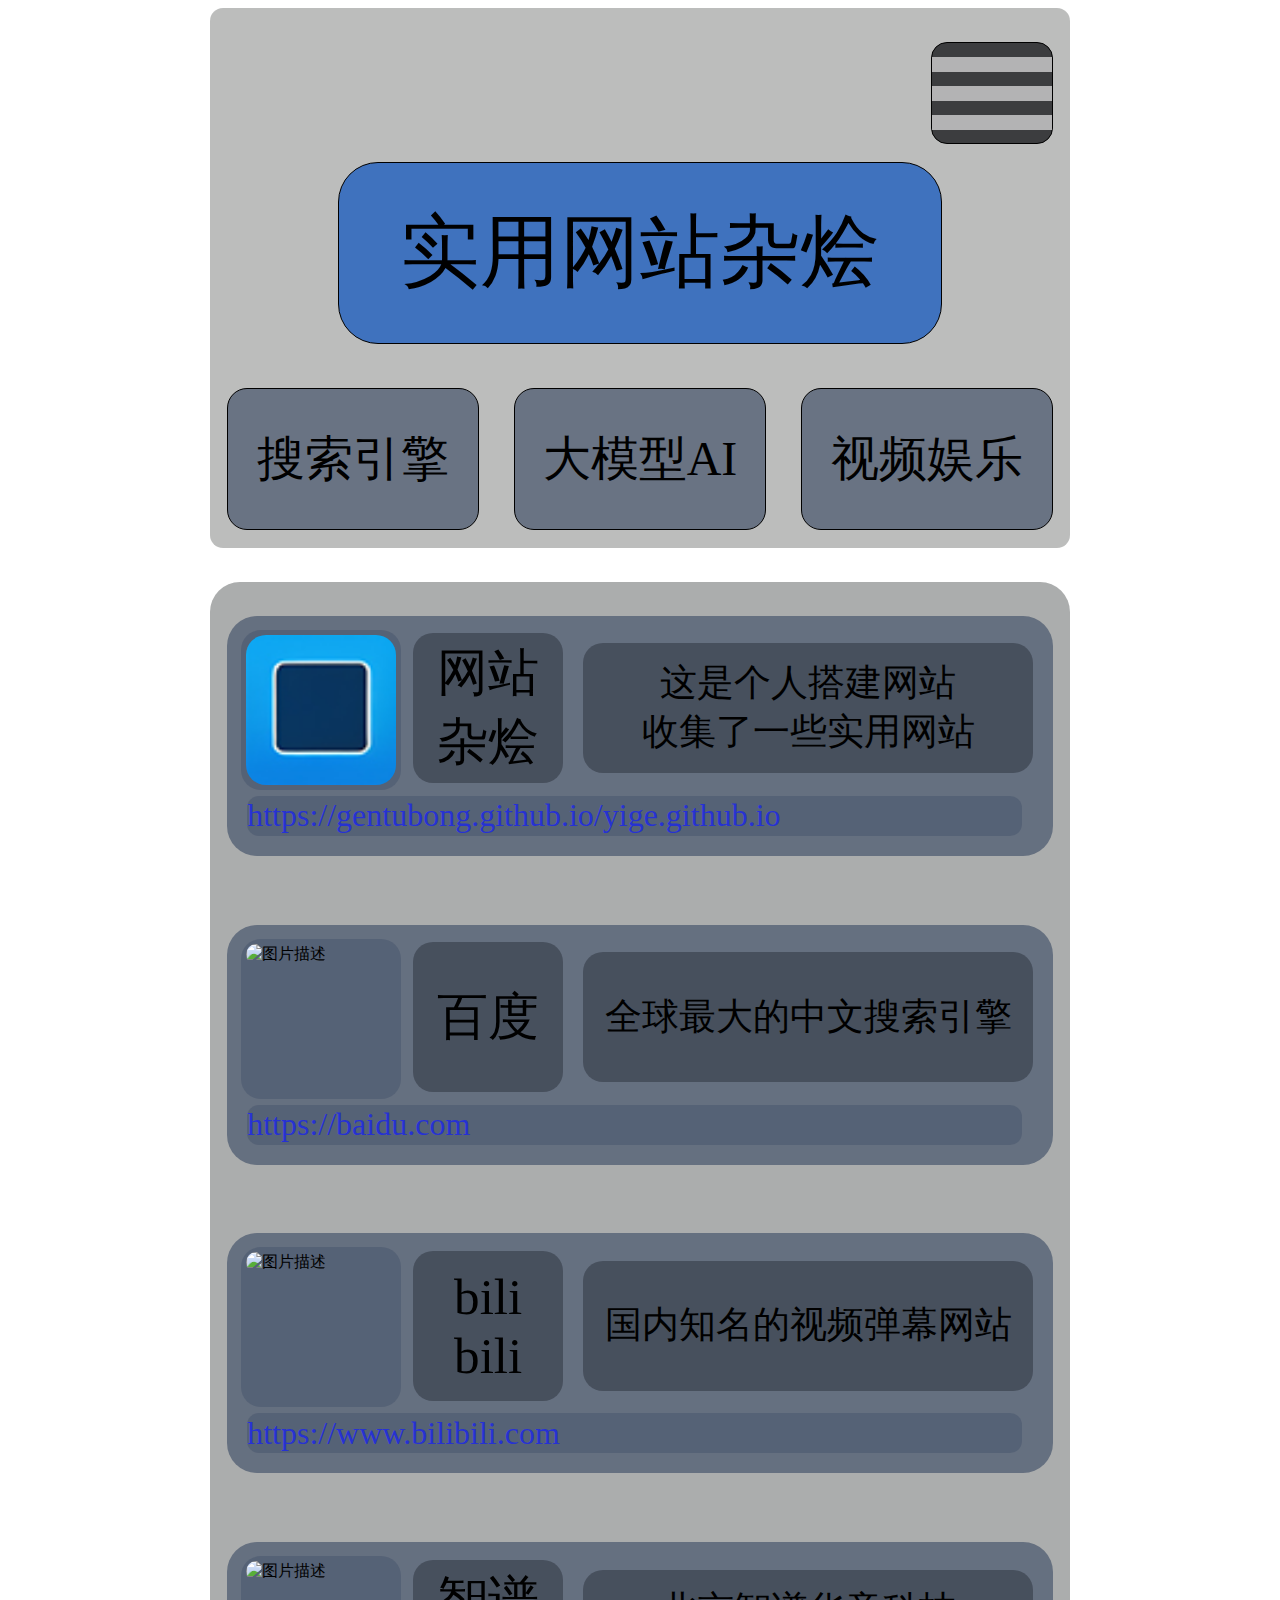
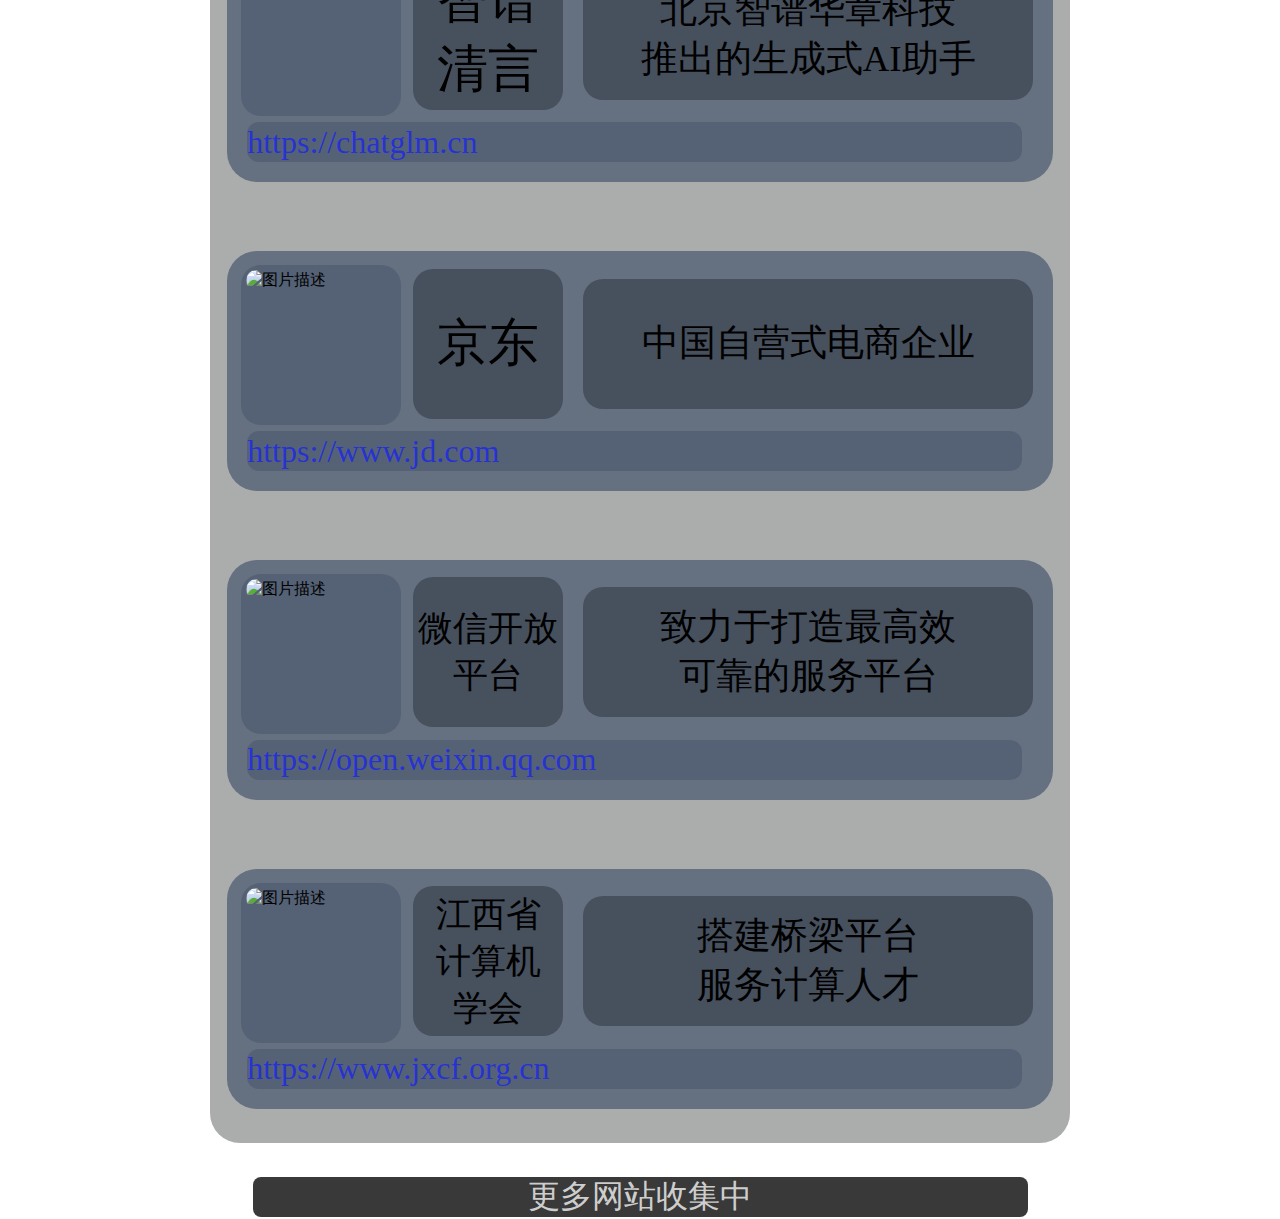
==== commit 3b09c533: "Update index.html" ====
--- a/index.html
+++ b/index.html
@@ -80,7 +80,7 @@
                     </div>
                     <div class="biaoti-nei-liebiao-nei-miaoshu">
                         <div class="miaoshu-biaoti1">微信开放平台</div><!-- 标题 -->
-                        <div class="miaoshu-neirong">致力于打造最高效 可靠的服务平台</div><!-- 描述 -->
+                        <div class="miaoshu-neirong">致力于打造最高效<br>可靠的服务平台</div><!-- 描述 -->
                     </div> 
                     <div class="biaoti-nei-liebiao-nei-lianjie">https://open.weixin.qq.com</div> <!-- 放入链接 -->
                 </div>
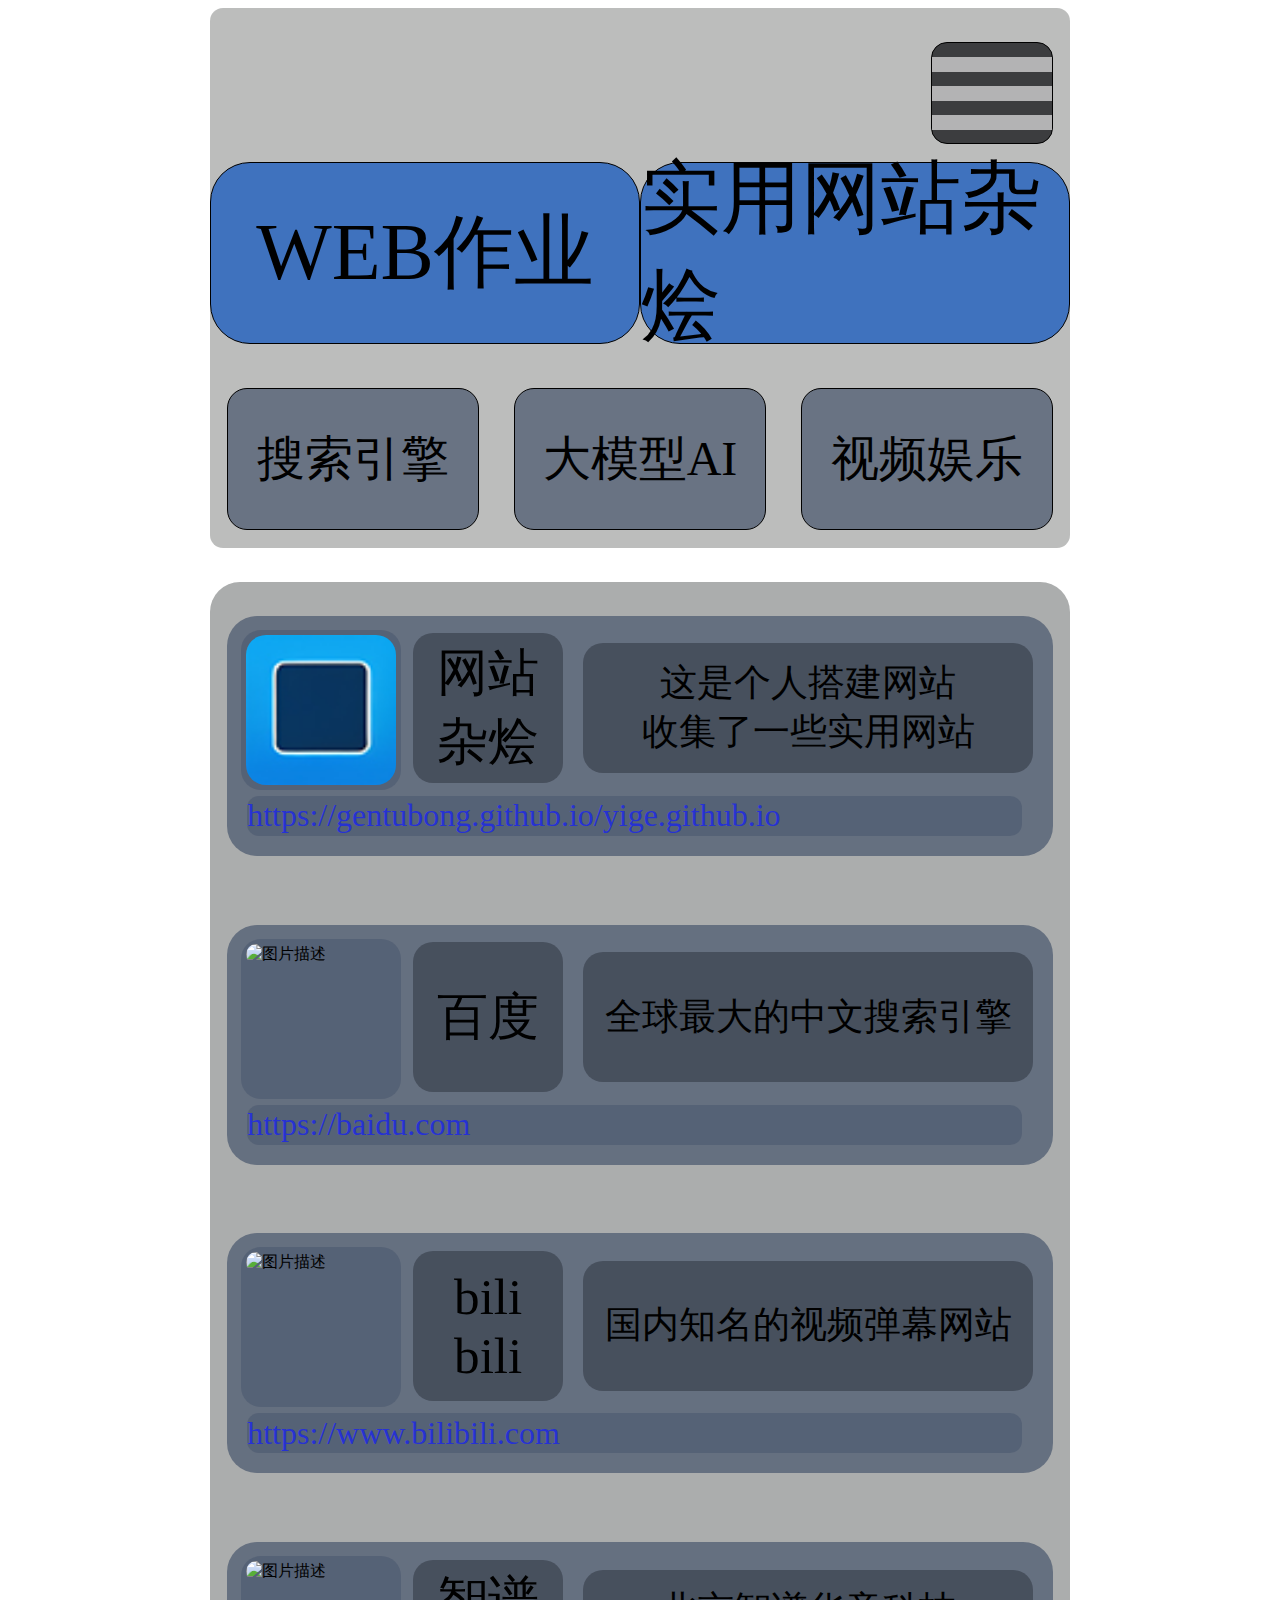
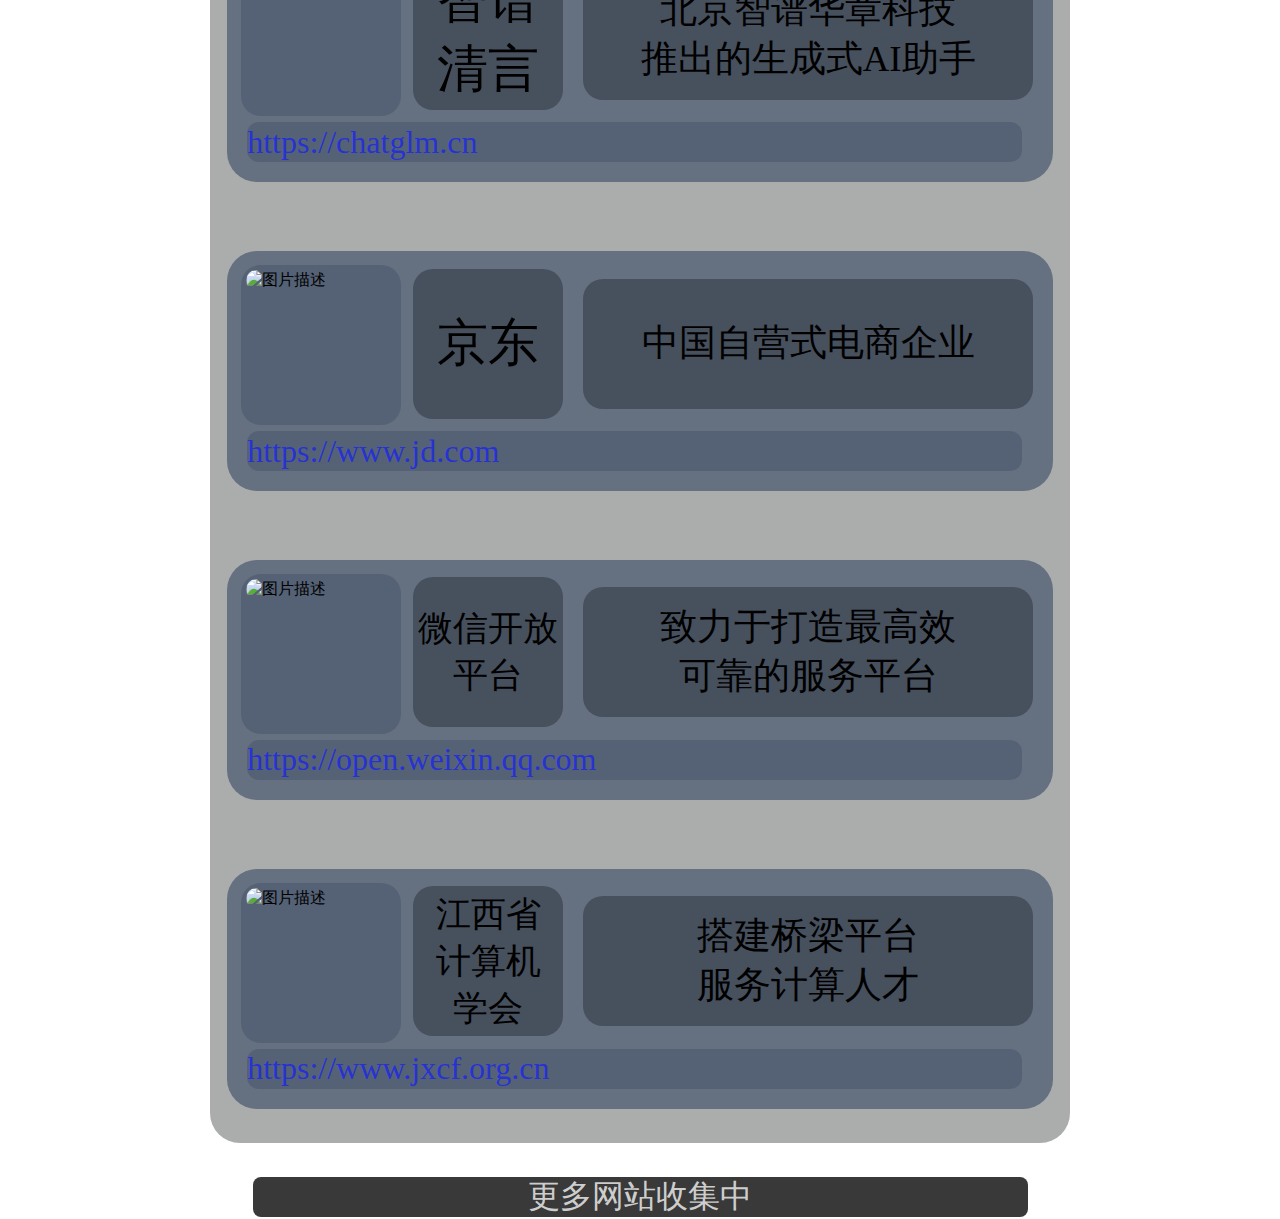
==== commit 807a7208: "Update index.html" ====
--- a/index.html
+++ b/index.html
@@ -3,7 +3,7 @@
 <head>
     <meta charset="UTF-8">
     <meta name="viewport"  initial-scale=1.0, maximum-scale=1.0, user-scalable=no">
-    <title>实用网站杂烩</title>
+    <title>118230254-WEB-作业-实用网站杂烩</title>
     <link rel="stylesheet" href="./styles.css">
     <link rel="icon" href="./12341.jpg">
 </head>
@@ -15,6 +15,7 @@
             <div class="guanyu-nei"></div>
         </div>
         <div class="biaoti">
+            <div class="biaoti-nei">WEB作业</div>
             <div class="biaoti-nei">实用网站杂烩</div>
         </div>
         <div class="biaoti">
